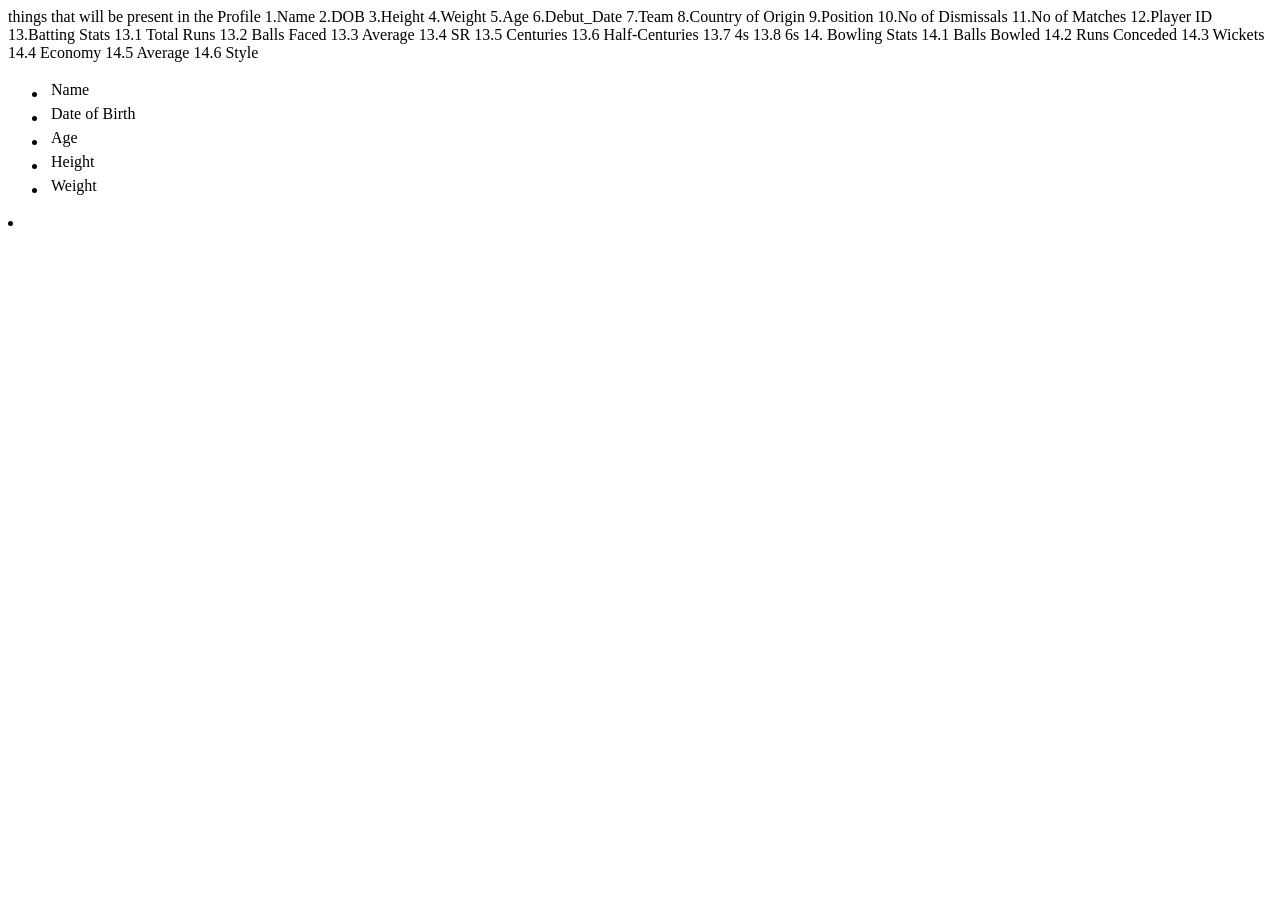
==== Database_System/Player_Profile.html @ f340ab86 "Structure of the player profile created" ====
things that will be present in the Profile 

1.Name
2.DOB
3.Height
4.Weight
5.Age
6.Debut_Date
7.Team
8.Country of Origin
9.Position
10.No of Dismissals
11.No of Matches
12.Player ID

13.Batting Stats
    13.1 Total Runs
    13.2 Balls Faced
    13.3 Average
    13.4 SR
    13.5 Centuries
    13.6 Half-Centuries
    13.7 4s
    13.8 6s

14. Bowling Stats
    14.1 Balls Bowled
    14.2 Runs Conceded
    14.3 Wickets
    14.4 Economy
    14.5 Average
    14.6 Style

<html>
    <head>
        <title>Profile</title>
    </head>
    <body>
        <ul>
            <li><table><tr><td>Name</td><td></td></tr></table></li>
            <li><table><tr><td>Date of Birth</td><td></td></tr></table></li>
            <li><table><tr><td>Age</td><td></td></tr></table></li>
            <li><table><tr><td>Height</td><td></td></tr></table></li>
            <li><table><tr><td>Weight</td><td></td></tr></table></li>
        </ul>
    </body>
</html>

<li><table><tr><td></td><td></td></tr></table></li>
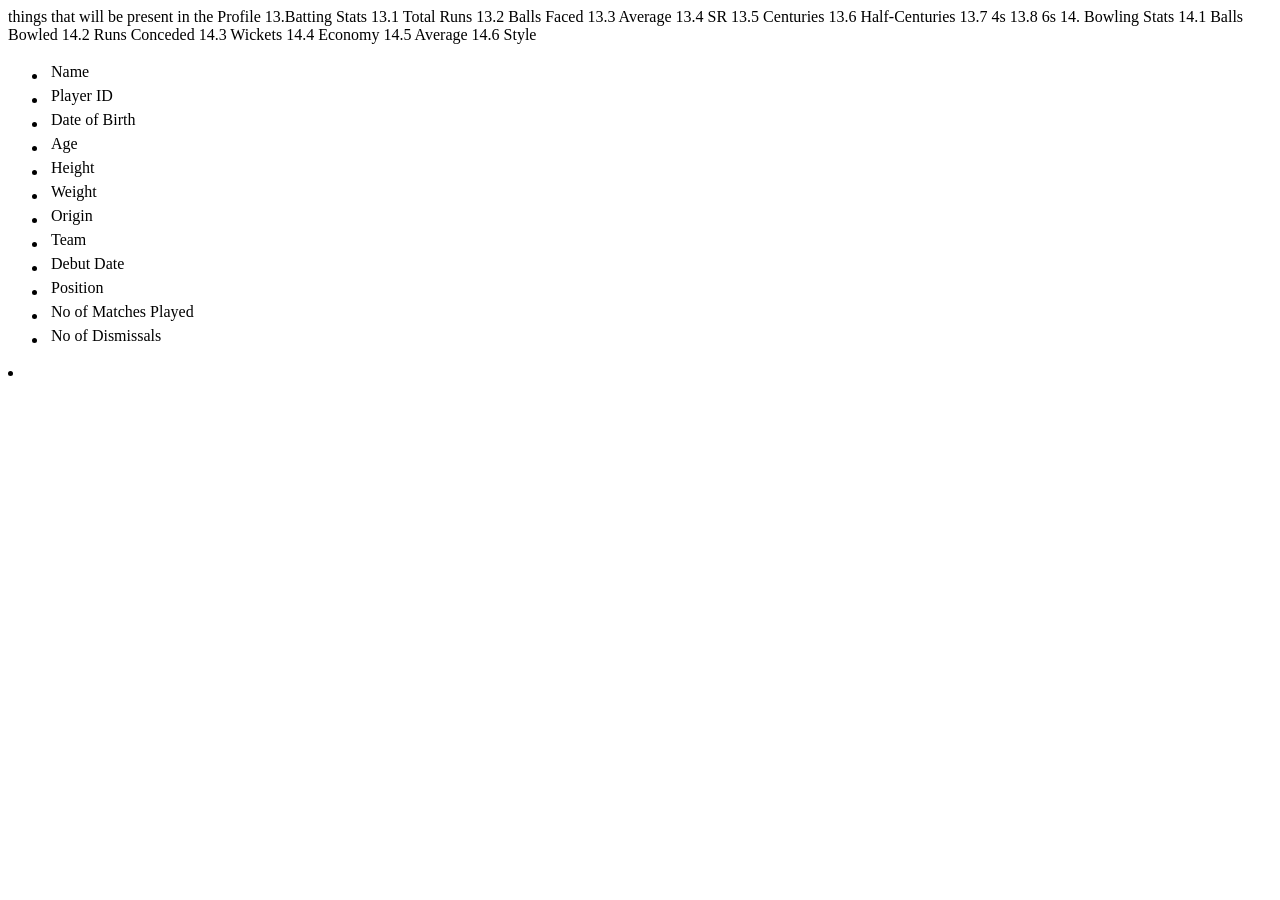
==== commit 8f43d88f: "Profile updated" ====
--- a/Database_System/Player_Profile.html
+++ b/Database_System/Player_Profile.html
@@ -1,17 +1,4 @@
 things that will be present in the Profile 
-
-1.Name
-2.DOB
-3.Height
-4.Weight
-5.Age
-6.Debut_Date
-7.Team
-8.Country of Origin
-9.Position
-10.No of Dismissals
-11.No of Matches
-12.Player ID
 
 13.Batting Stats
     13.1 Total Runs
@@ -38,10 +25,17 @@
     <body>
         <ul>
             <li><table><tr><td>Name</td><td></td></tr></table></li>
+            <li><table><tr><td>Player ID</td><td></td></tr></table></li>
             <li><table><tr><td>Date of Birth</td><td></td></tr></table></li>
             <li><table><tr><td>Age</td><td></td></tr></table></li>
             <li><table><tr><td>Height</td><td></td></tr></table></li>
             <li><table><tr><td>Weight</td><td></td></tr></table></li>
+            <li><table><tr><td>Origin</td><td></td></tr></table></li>
+            <li><table><tr><td>Team</td><td></td></tr></table></li>
+            <li><table><tr><td>Debut Date</td><td></td></tr></table></li>
+            <li><table><tr><td>Position</td><td></td></tr></table></li>
+            <li><table><tr><td>No of Matches Played</td><td></td></tr></table></li>
+            <li><table><tr><td>No of Dismissals</td><td></td></tr></table></li>
         </ul>
     </body>
 </html>
